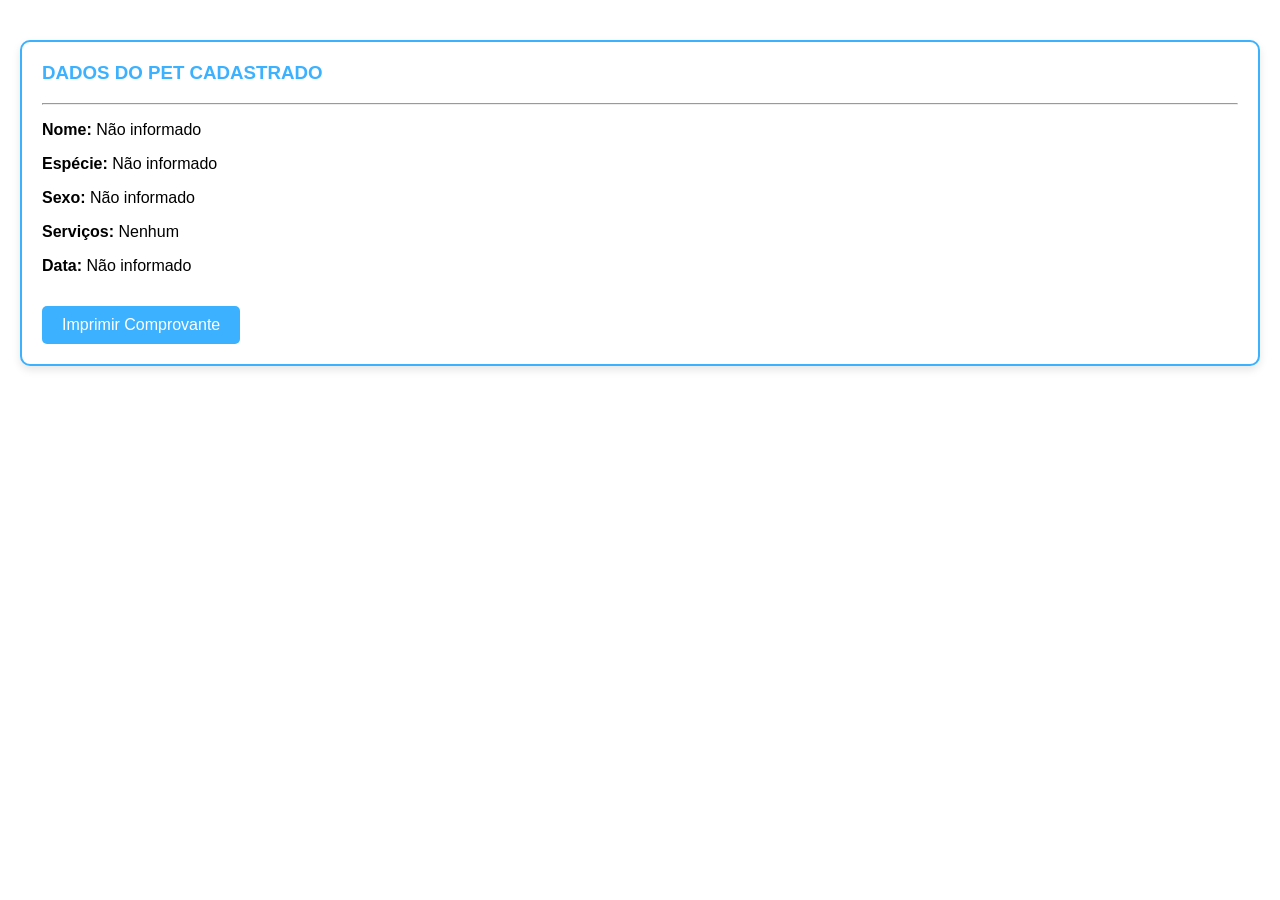
==== Site petshop/comprovante.html @ 7761d620 "Correções cadastro Cadastro corrigido, não é mais possível cadastrar sem as informações completas" ====
<!DOCTYPE html>
<html lang="pt-br">
<head>
    <meta charset="UTF-8">
    <meta name="author" content="Wanderley Lopes Batista">
    <meta name="viewport" content="width=device-width, initial-scale=1.0">
    <link rel="stylesheet" href="css/estilo_petshop.css">
    <title>Comprovante do Pet</title>
</head>
<body>

    <div id="resultado"></div>

    <script>
        let nomePet = localStorage.getItem("nomePet") || "Não informado";
        let especiePet = localStorage.getItem("especiePet") || "Não informado";
        let sexoPet = localStorage.getItem("sexoPet") || "Não informado";
        let listaServicos = localStorage.getItem("listaServicos") || "Nenhum";
        let dataPet = localStorage.getItem("dataPet") || "Não informado"    ;

        let areaResultado = document.getElementById("resultado");

        areaResultado.innerHTML = `
            <div class="comprovante">
                <h3 class="titulo-comprovante">DADOS DO PET CADASTRADO</h3>
                <hr>
                <p><strong>Nome:</strong> ${nomePet}</p>
                <p><strong>Espécie:</strong> ${especiePet}</p>
                <p><strong>Sexo:</strong> ${sexoPet}</p>
                <p><strong>Serviços:</strong> ${listaServicos}</p>
                <p><strong>Data:</strong> ${dataPet}</p>
                <button onclick="window.print()" class="botao-imprimir">Imprimir Comprovante</button>
            </div>
        `;
    </script>

</body>
</html>
---- Site petshop/css/estilo_petshop.css ----
/*16px = 1rem */

html {
  font-size: 100%;
}

body {                      /* Estiliza o corpo da página */
  background: #ffffff91;      /* Define a cor de fundo (amarelo claro) */
  font-family: 'Segoe UI', Tahoma, Geneva, Verdana, sans-serif; /* Define a fonte padrão */
  font-size: 1rem;         /* Define o tamanho base da fonte */
  margin: 0;                /* Remove a margem externa padrão do navegador */
  padding: 20px;            /* Cria espaçamento interno ao redor do conteúdo */
}

/* ============================= */
/* PARTE SUPERIOR DO MENU */
/* ============================= */

.navbar {
  display: flex;
  align-items: center;
  padding: 10px 0px;
}

.menu {
  list-style: none;
  display: flex;
  gap: 30px;
  margin-left: 40px;
  padding: 0;
  flex: 1; /* faz o menu ocupar o espaço */
}

ul.menu li a {              /* Estiliza os links do menu */
  color: black;         /* Cor para o texto */
  text-decoration: none;    /* Remove sublinhado */
  text-transform: uppercase;/* Deixa o texto em maiúsculas */
  font-weight: bold;        /* Texto em negrito */
  font-size: 15px;          /* Tamanho da fonte maior */

}

ul.menu li a:hover {        /* Estilo ao passar o mouse */
  color: #3bb1ff;             /* Muda a cor do texto para branco */
  border-bottom: 2px solid #3bb1ff;; /* Cria uma linha embaixo do link */
}

#entrar {
  position: relative;
  top: -7px;
}

/* ============================= */
/* BANNER PASSANDO AS IMAGENS */
/* ============================= */

.carrossel {
  position: relative;
  width: 100%;
  height: 70vh; /* tela inteira */
  overflow: hidden;
  border-radius: 20px;
}

.slide {
  position: absolute;
  width: 100%;
  height: 100%;
  opacity: 0;
  transition: opacity 2s ease-in-out;
}

.slide img {
  width: 100%;
  height: 100%;
  object-fit: cover; /* preenche sem distorcer */
}

.slide.ativo {
  opacity: 1;
}

/* ============================= */
/* INDICADORES DO BANNER */
/* ============================= */

.indicadores {
  position: absolute;
  bottom: 15px;
  width: 100%;
  text-align: center;
}

.bolinha {
  display: inline-block;
  width: 10px;
  height: 10px;
  margin: 0 5px;
  background-color: rgba(255,255,255,0.5);
  border-radius: 50%;
  transition: all 0.3s ease;
}

.bolinha.ativa {
  width: 25px;
  border-radius: 20px;
  background-color: white;
}

/* ============================= */
/* FORMULARIO */
/* ============================= */

fieldset {                  /* Estiliza o fieldset do formulário */
  border: 3px solid #3bb1ff;/* Borda roxa grossa */
  border-radius: 15px;      /* Bordas arredondadas */
  background: white;        /* Fundo branco */
  padding: 25px;            /* Espaçamento interno */
}

legend {                    /* Estiliza o título do fieldset */
  font-weight: bold;        /* Texto em negrito */
  padding: 0 10px;          /* Espaçamento lateral */
  color: #3bb1ff;           /* Cor roxa */
}

input#nome {                /* Estiliza o input com id nome */
  width: 95%;               /* Largura quase total */
  padding: 12px;            /* Espaço interno do campo */
  font-size: 18px;          /* Tamanho do texto dentro do input */
  border: 1px solid #ccc;   /* Borda cinza clara */
  border-radius: 5px;       /* Bordas arredondadas */
}

#pag {
  border-radius:30px;
}

/* ============================= */
/* ELEMENTOS DA PAGINA PRINCIPAL */
/* ============================= */

#logo {
  height: 50px;
  width: auto;
}

.cuidados {
  display: flex;
  gap: 20px;
}

.banner {
  flex: 1;
  height: 300px;
  width: auto;
  object-fit: cover;
  border-radius: 10px;
}

/* ============================= */
/* TABELA DE HORÁRIO DE FUNCIONAMENTO */
/* ============================= */

table.tabela-horario {              /* Estiliza a tabela principal */
  margin: 40px auto;                /* Centraliza a tabela na página */
  border-collapse: collapse;       /* Junta as bordas das células */
  width: 70%;                      /* Largura da tabela */
  font-family: Arial, sans-serif;  /* Fonte limpa */
  font-size: 20px;                 /* Fonte maior para leitura */
  box-shadow: 0 4px 12px rgba(0,0,0,0.2); /* Sombra para destaque */
  background-color: #ffffff;       /* Fundo branco */
}

table.tabela-horario td {          /* Células da tabela */
  padding: 12px;                   /* Espaço interno */
  text-align: center;             /* Centraliza o texto */
  border: 1px solid #ddd;          /* Borda cinza clara */
}

/* Linhas alternadas para melhor leitura */
table.tabela-horario tr:nth-child(even) {
  background-color: #f5f0fb;
}


/* ============================= */
/* COMPROVANTE DO PET            */
/* ============================= */

.comprovante {               /* Caixa do comprovante */
  border: 2px solid #3bb1ff;  /* Borda roxa */
  padding: 20px;             /* Espaço interno */
  margin-top: 20px;          /* Espaço acima */
  background: white;         /* Fundo branco */
  border-radius: 10px;       /* Cantos arredondados */
  box-shadow: 0 4px 8px rgba(0,0,0,0.1); /* Sombra suave */
}

.titulo-comprovante {        /* Título do comprovante */
  color: #3bb1ff;             /* Cor roxa */
  margin-top: 0;             /* Remove espaço acima */
}

.botao-imprimir {            /* Botão de imprimir */
  margin-top: 15px;          /* Espaço acima */
  padding: 10px 20px;        /* Espaço interno */
  background: #3bb1ff;       /* Fundo roxo */
  color: white;              /* Texto branco */
  border: none;              /* Remove borda padrão */
  border-radius: 5px;        /* Cantos arredondados */
  cursor: pointer;           /* Muda cursor para mão */
  font-size: 16px;           /* Tamanho do texto */
}

.botao-imprimir:hover {      /* Efeito ao passar o mouse */
  background: #3bb1ff;       /* Roxo mais claro */
}
        
.container {
    display: flex;              /* coloca lado a lado */
    justify-content: center;    /* centraliza na página */
    gap: 30px;                  /* espaço entre os quadrados */
    margin-top: 50px;
}

@media print {
  .botao-imprimir {
    display : none; /* Esconde o botão de imprimir na impressão */
  }

  @page {
  size: auto; /* Define o tamanho da página para automático */
  margin: 0mm; /* Remove as margens da página para impressão */

  }
}


/* ============================= */
/* PAGINA SOBRE NOS           */
/* ============================= */

.quadrado {
    width: 100rem;
    min-height: 45.5rem;
    font-family: 'Segoe UI', Tahoma, Geneva, Verdana, sans-serif;
    background-color: #299dd32d;
    border-radius: 30px;
    padding: 50px;
    font-size: 1.75rem;
    display: flex;
    flex-direction: column;     /* texto um abaixo do outro */
    justify-content: flex-start;    /* centraliza vertical */
    align-items: center;        /* centraliza horizontal */
    text-align: center;
}

.img-redimensionada {
    width: 6.25rem;
    height: 6.25rem;
    object-fit: cover;          /* mantém proporção e corta o excesso */
    border-radius: 50%;         /* transforma em círculo */
    transition: transform 0.3s ease; /* efeito suave de zoom */
}

.titulo {
    font-family: 'Segoe UI', system-ui, sans-serif; /* Garante uma fonte limpa */
    font-size: 2.5rem;
    font-weight: 800;           /* Extra bold para máxima autoridade */
    color: #0f3955;
    
    text-transform: uppercase;  /* Tudo em maiúsculo dá um ar corporativo sério */
    letter-spacing: 3px;         /* Espaço entre as letras para respirar e dar elegância */
    
    margin-top: 3.5rem;          /* Espaço extra ACIMA para separar as seções (como 'Visão' de 'Missão') */
    margin-bottom: 1rem;         /* Espaço menor ABAIXO para "conectar" o título ao texto */
    
    position: relative;          /* Prepara para um efeito visual opcional */
}

/* Opcional: Uma barrinha decorativa abaixo do título */
.titulo::after {
    content: '';
    display: block;
    width: 60px;
    height: 4px;
    background-color: #165877;  /* Um azul mais claro para contraste */
    margin: 10px auto 0;       /* Centraliza a barra e dá espaço */
    border-radius: 2px;
}

/* Arrumando o título das redes sociais */
h4 {
    margin-top: 40px;           /* Afasta o "REDES SOCIAIS" dos valores */
    margin-bottom: 20px;
    text-align: center;
    font-size: 1.5rem;
    text-transform: uppercase;
}

/* Sua classe de container das redes */
.redes-container {
    display: flex;
    justify-content: center;    /* Centraliza os ícones horizontalmente */
    gap: 30px;                  /* Cria o espaçamento entre os logos */
    margin-top: 20px;
}

/* Estilizando a lista de valores que está dentro do seu .quadrado */
.quadrado ul {
    list-style-position: inside; /* Alinha a bolinha com o texto */
    text-align: left;           /* Mantém o texto lido da esquerda para a direita */
    display: inline-block;      /* Faz o bloco ficar centralizado, mas o texto alinhado à esquerda */
    margin: 20px 0 40px 0;      /* Espaço em cima e embaixo da lista */
    padding: 0;
}

.quadrado li {
    font-size: 1.6rem;
    line-height: 2;             /* Dá o respiro necessário entre as linhas */
    margin-bottom: 10px;
    list-style-type: disc;      /* Garante que a bolinha apareça */
}

/* Arrumando o título das redes sociais */
h4 {
    margin-top: 40px;           /* Afasta o "REDES SOCIAIS" dos valores */
    margin-bottom: 20px;
    text-align: center;
    font-size: 1.5rem;
    text-transform: uppercase;
}

/* Sua classe de container das redes */
.redes-container {
    display: flex;
    justify-content: center;    /* Centraliza os ícones horizontalmente */
    gap: 30px;                  /* Cria o espaçamento entre os logos */
    margin-top: 20px;
}

.img-redimensionada:hover {
    transform: scale(1.1);      /* Dá um leve destaque ao passar o mouse */
}
/* ============================= */
/* DEPOIMENTOS           */
/* ============================= */

.depoimentos {
  padding: 60px 5%;
  background: #f5f7fa;
  text-align: center;
}

.cards-depoimentos {
  display: grid;
  grid-template-columns: repeat(auto-fit, minmax(250px, 1fr));
  gap: 20px;
  margin-top: 30px;
}

.dep {
  background: white;
  padding: 25px;
  border-radius: 15px;
  box-shadow: 0 5px 15px rgba(0,0,0,0.08);
  font-style: italic;
}


/* ============================= */
/* RODAPÉ          */
/* ============================= */

.rodape {
  background: #dedede;
  color: #000000;
  font-family: Arial, Helvetica, sans-serif;
  padding-top: 50px;
}

.footer-container {
  max-width: 1200px;
  margin: auto;
  display: grid;
  grid-template-columns: repeat(4, 1fr);
  gap: 40px;
  padding: 0 20px 40px;
}

.footer-col h3 {
  color: #3bb1ff;
  margin-bottom: 15px;
  font-size: 18px;
}

.footer-col p {
  margin: 8px 0;
  font-size: 14px;
}

.footer-col ul {
  list-style: none;
  padding: 0;
}

.footer-col ul li {
  margin: 8px 0;
}

.footer-col ul li a {
  color: #000000;
  text-decoration: none;
  font-size: 14px;
  transition: 0.3s;
}

.footer-col ul li a:hover {
  color: #3bb1ff;
}

.rodape-baixo {
  border-top: 1px solid #222;
  text-align: center;
  padding: 20px;
  font-size: 13px;
  color: #888;
}
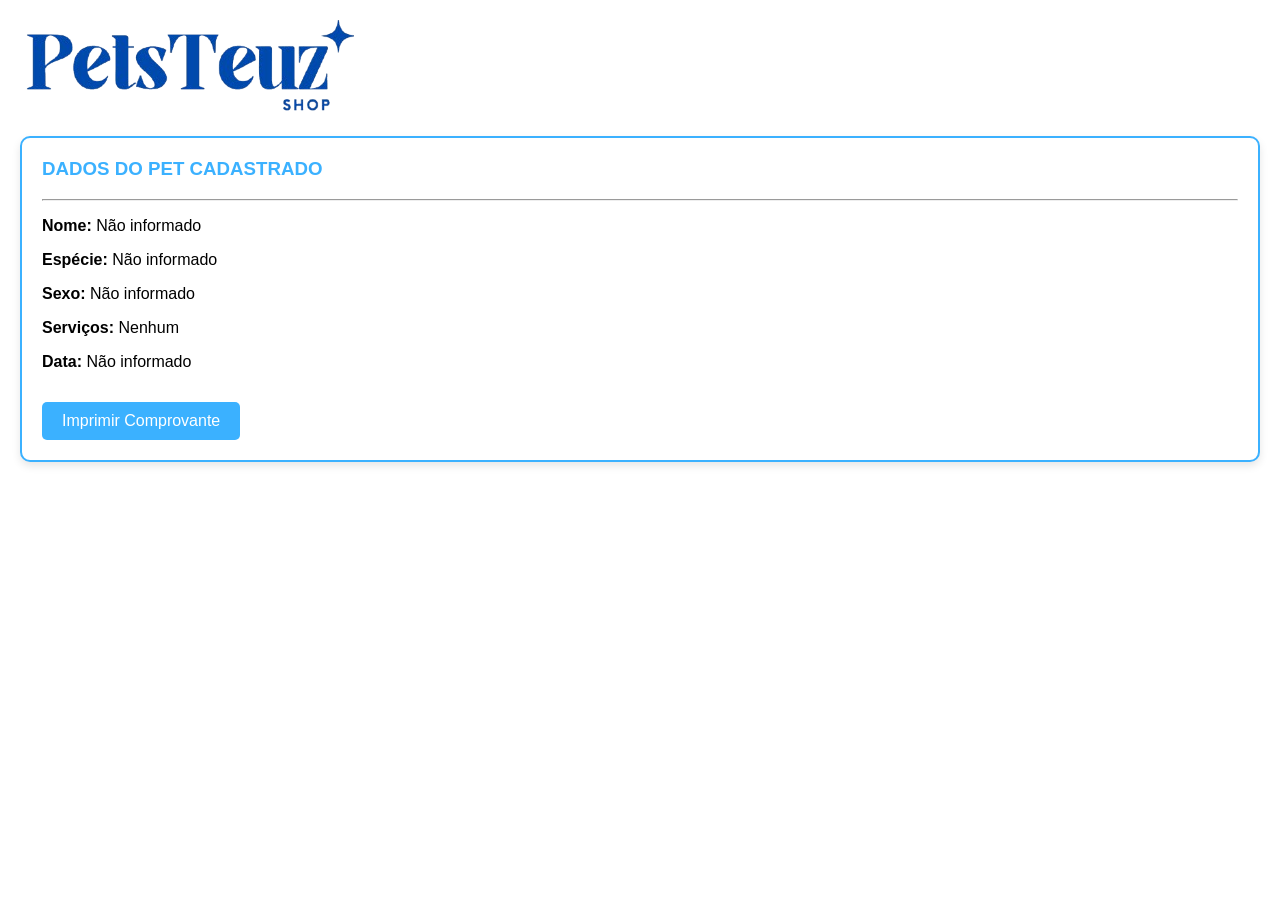
==== commit 5598faff: "style: adicionar logotipo da empresa no 'cadastro de animais'" ====
--- a/Site petshop/comprovante.html
+++ b/Site petshop/comprovante.html
@@ -16,11 +16,12 @@
         let especiePet = localStorage.getItem("especiePet") || "Não informado";
         let sexoPet = localStorage.getItem("sexoPet") || "Não informado";
         let listaServicos = localStorage.getItem("listaServicos") || "Nenhum";
-        let dataPet = localStorage.getItem("dataPet") || "Não informado"    ;
+        let dataPet = localStorage.getItem("dataPet") || "Não informado";
 
         let areaResultado = document.getElementById("resultado");
 
         areaResultado.innerHTML = `
+            <img src="img/logo.png" alt="Logo">
             <div class="comprovante">
                 <h3 class="titulo-comprovante">DADOS DO PET CADASTRADO</h3>
                 <hr>
--- a/Site petshop/css/estilo_petshop.css
+++ b/Site petshop/css/estilo_petshop.css
@@ -125,12 +125,13 @@
   color: #3bb1ff;           /* Cor roxa */
 }
 
-input#nome {                /* Estiliza o input com id nome */
-  width: 95%;               /* Largura quase total */
+input#nome, select#especie, input#data {                /* Estiliza o input com id nome */
+  width: 100%;               /* Largura quase total */
   padding: 12px;            /* Espaço interno do campo */
   font-size: 18px;          /* Tamanho do texto dentro do input */
   border: 1px solid #ccc;   /* Borda cinza clara */
   border-radius: 5px;       /* Bordas arredondadas */
+  box-sizing: border-box;   /* Mantém o mesmo tamanho considerando padding e bordas */
 }
 
 #pag {
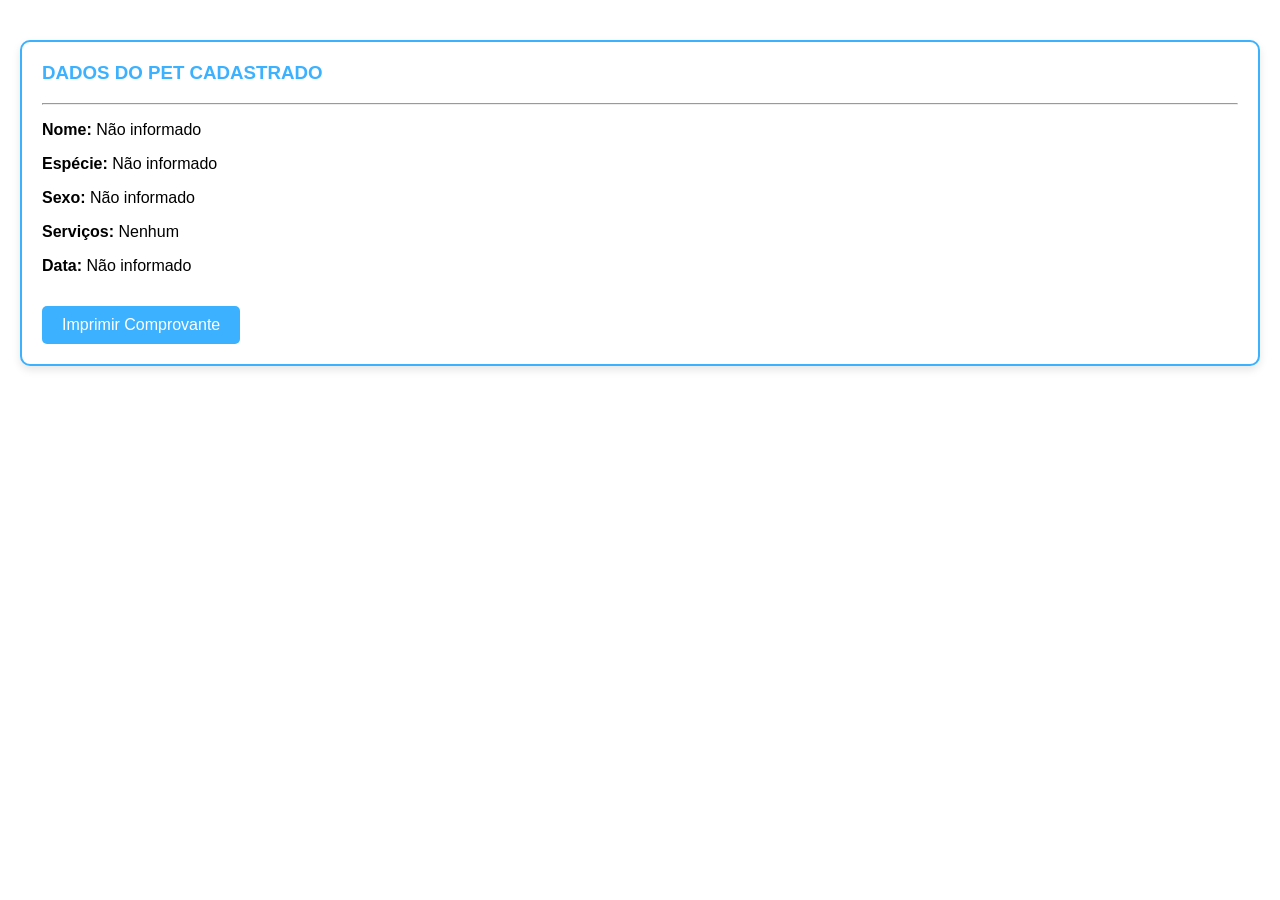
==== commit c624af5c: "Merge pull request #22 from marcusviniciusrf01-bot/correçao Ficou show" ====
--- a/Site petshop/comprovante.html
+++ b/Site petshop/comprovante.html
@@ -16,12 +16,11 @@
         let especiePet = localStorage.getItem("especiePet") || "Não informado";
         let sexoPet = localStorage.getItem("sexoPet") || "Não informado";
         let listaServicos = localStorage.getItem("listaServicos") || "Nenhum";
-        let dataPet = localStorage.getItem("dataPet") || "Não informado";
+        let dataPet = localStorage.getItem("dataPet") || "Não informado"    ;
 
         let areaResultado = document.getElementById("resultado");
 
         areaResultado.innerHTML = `
-            <img src="img/logo.png" alt="Logo">
             <div class="comprovante">
                 <h3 class="titulo-comprovante">DADOS DO PET CADASTRADO</h3>
                 <hr>
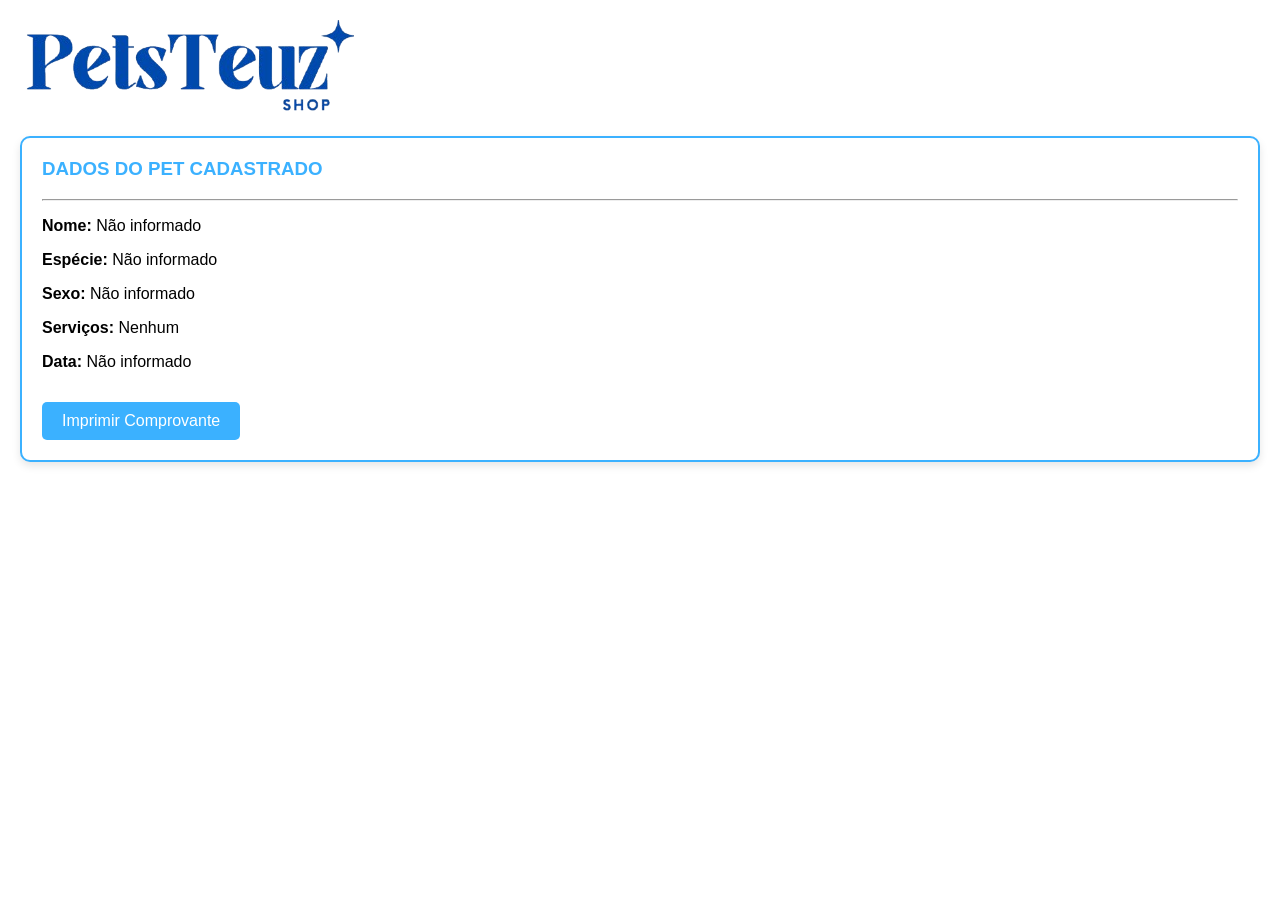
==== commit a3296103: "Merge branch 'main' into main" ====
--- a/Site petshop/comprovante.html
+++ b/Site petshop/comprovante.html
@@ -21,6 +21,7 @@
         let areaResultado = document.getElementById("resultado");
 
         areaResultado.innerHTML = `
+            <img src="img/logo.png" alt="Logo">
             <div class="comprovante">
                 <h3 class="titulo-comprovante">DADOS DO PET CADASTRADO</h3>
                 <hr>
